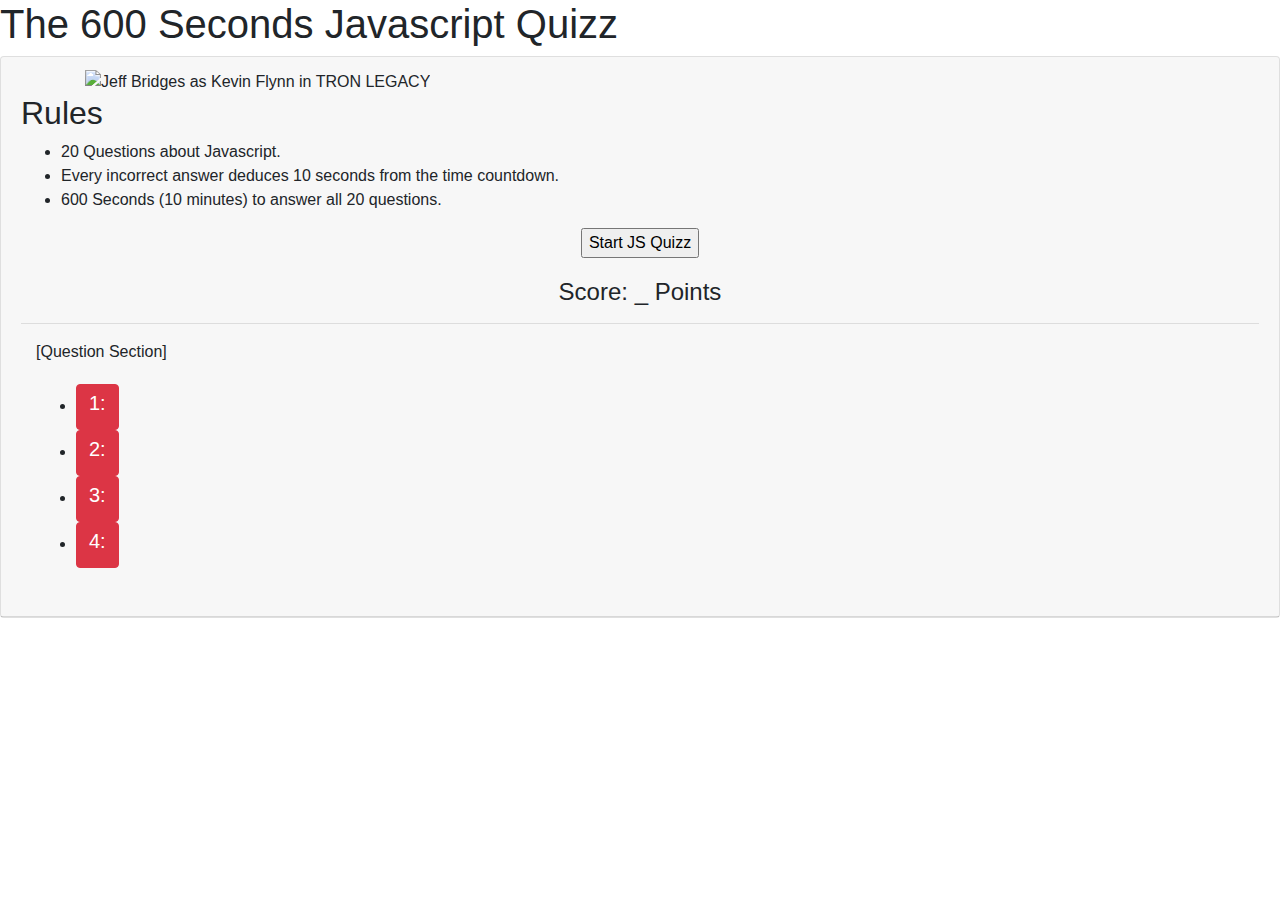
==== index.html @ c098a77e "Plain Vanilla JS, new .js, new working function" ====
<!DOCTYPE html>
<html lang="en">
<head>
  <meta charset="UTF-8" />
  <meta name="viewport" content="width=device-width, initial-scale=1.0" />
  <meta http-equiv="X-UA-Compatible" content="ie=edge" />
  <title>The 600 Seconds Javascript Quizz (&copy; Kevin Flynn)</title>
  <link rel="stylesheet" href="./assets/css/reset.css" />
  <link rel="stylesheet" href="https://stackpath.bootstrapcdn.com/bootstrap/4.4.1/css/bootstrap.min.css"
    integrity="sha384-Vkoo8x4CGsO3+Hhxv8T/Q5PaXtkKtu6ug5TOeNV6gBiFeWPGFN9MuhOf23Q9Ifjh" crossorigin="anonymous">
  <link rel="stylesheet" href="./assets/css/style.css" />
  <script src="https://cdnjs.cloudflare.com/ajax/libs/jquery/3.2.1/jquery.min.js" defer></script>
  <script src="./index.js" defer></script>
  </head>
<body>
  <div class="wrapper">
    <header><h1>The 600 Seconds Javascript Quizz</h1></header>
    <div class="card">
      <div class="card-header">
        <div class="container"> <!-- Start Container -->
          <!-- Start Kevin Flynn Row -->
          <div class="row">
            <div class="col md-12"><img src="assets/img/jeff_bridges_the_dude_tron_legacy.jpg" title="Let's Split Man!" alt="Jeff Bridges as Kevin Flynn in TRON LEGACY" id="kevinFlynn" /></div>
            </div>
          </div>
          <!-- Rules Row -->
          <div class="row" id="rulesRow">
            <div class="col md-12" id="rulesSection">
              <h2>Rules</h2>
              <ul>
                <li>20 Questions about Javascript.</li>
                <li>Every incorrect answer deduces 10 seconds from the time countdown.</li>
                <li>600 Seconds (10 minutes) to answer all 20 questions.</li>
              </ul>
            </div>
          </div>
          <!-- Countdown + Score Row -->
          <div class="row" id="countDownRow">
            <div class="col md-12" style="text-align: center;">

                <input type="button"
                id="startButton"
                value="Start JS Quizz"
                onClick="countdown(); questionInsert(); choicesInsert();"
                style="margin-bottom: 20px;">

                <h4 id="scoreBoard" style="text-align: center;">Score: <span id="score">_</span> Points</h4>

              <hr>
            </div>
          </div>
          <!-- Questions Row -->
          <div class="row" style="margin: 0 auto; margin-bottom: 20px;">
            <div class="col md-12" id="quizzQuestions">[Question Section]</div>       
          </div>
          <!-- Choices Row -->
          <div class="row" style="margin: 0 auto; margin-bottom: 20px;">
            <div class="col md-12">            
              <ul>

                <li><button id="choice1" value="1"
                  class="btn btn-danger btn-choice" onClick="comparison();">
                  <h5 id="btn1">1:</h5>
                </button></li>

                <li><button id="choice2" value="2"
                  class="btn btn-danger btn-choice" onClick="comparison();">
                  <h5 id="btn2">2:</h5>
                </button></li>

                <li><button id="choice3" value="3"
                  class="btn btn-danger btn-choice" onClick="comparison();">
                  <h5 id="btn3">3:</h5>
                </button></li>

                <li><button id="choice4" value="4"
                  class="btn btn-danger btn-choice" onClick="comparison();">
                  <h5 id="btn4">4:</h5>
                </button></li>

              </ul>
<!--              <p>Correct Answer is: <span id="solution"></span></p> -->
            </div>
          </div>
        </div> <!-- End Container -->
      </div> <!-- End Card Header -->
    </div> <!-- Card -->
  <!-- </div> End Wrapper -->

</body>
</html>
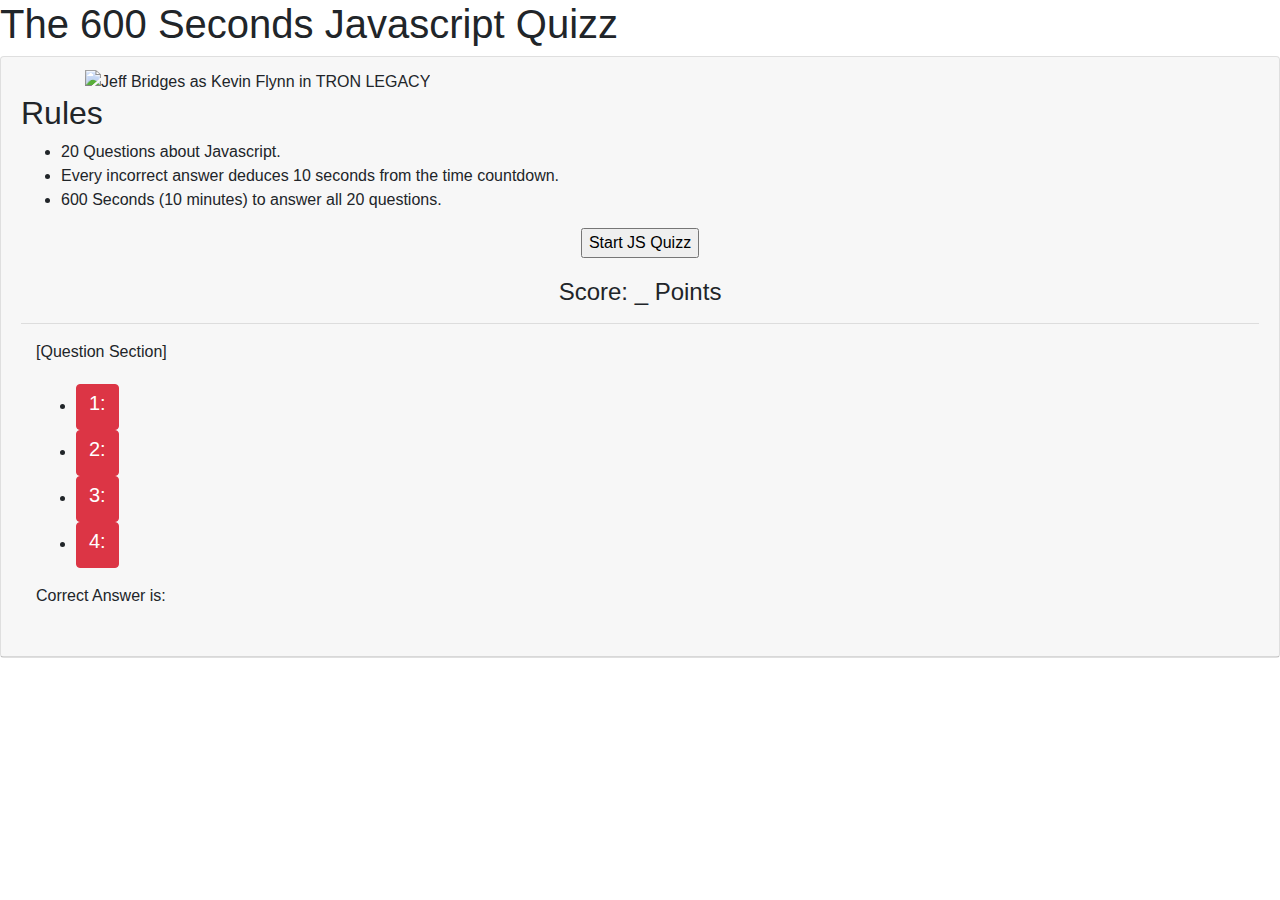
==== commit 556dc640: "game over, show answer functions implemented" ====
--- a/index.html
+++ b/index.html
@@ -38,13 +38,17 @@
           <div class="row" id="countDownRow">
             <div class="col md-12" style="text-align: center;">
 
-                <input type="button"
+                <input type="button" 
                 id="startButton"
                 value="Start JS Quizz"
-                onClick="countdown(); questionInsert(); choicesInsert();"
+                onClick="
+                countdown();
+                questionInsert();
+                choicesInsert();
+                showAnswer()"
                 style="margin-bottom: 20px;">
 
-                <h4 id="scoreBoard" style="text-align: center;">Score: <span id="score">_</span> Points</h4>
+                <h4 id="scoreBoard" style="text-align: center;"><span id="score">Score: _ Points</span></h4>
 
               <hr>
             </div>
@@ -79,7 +83,9 @@
                 </button></li>
 
               </ul>
-<!--              <p>Correct Answer is: <span id="solution"></span></p> -->
+
+              <p>Correct Answer is: <span id="solution"></span></p>
+
             </div>
           </div>
         </div> <!-- End Container -->
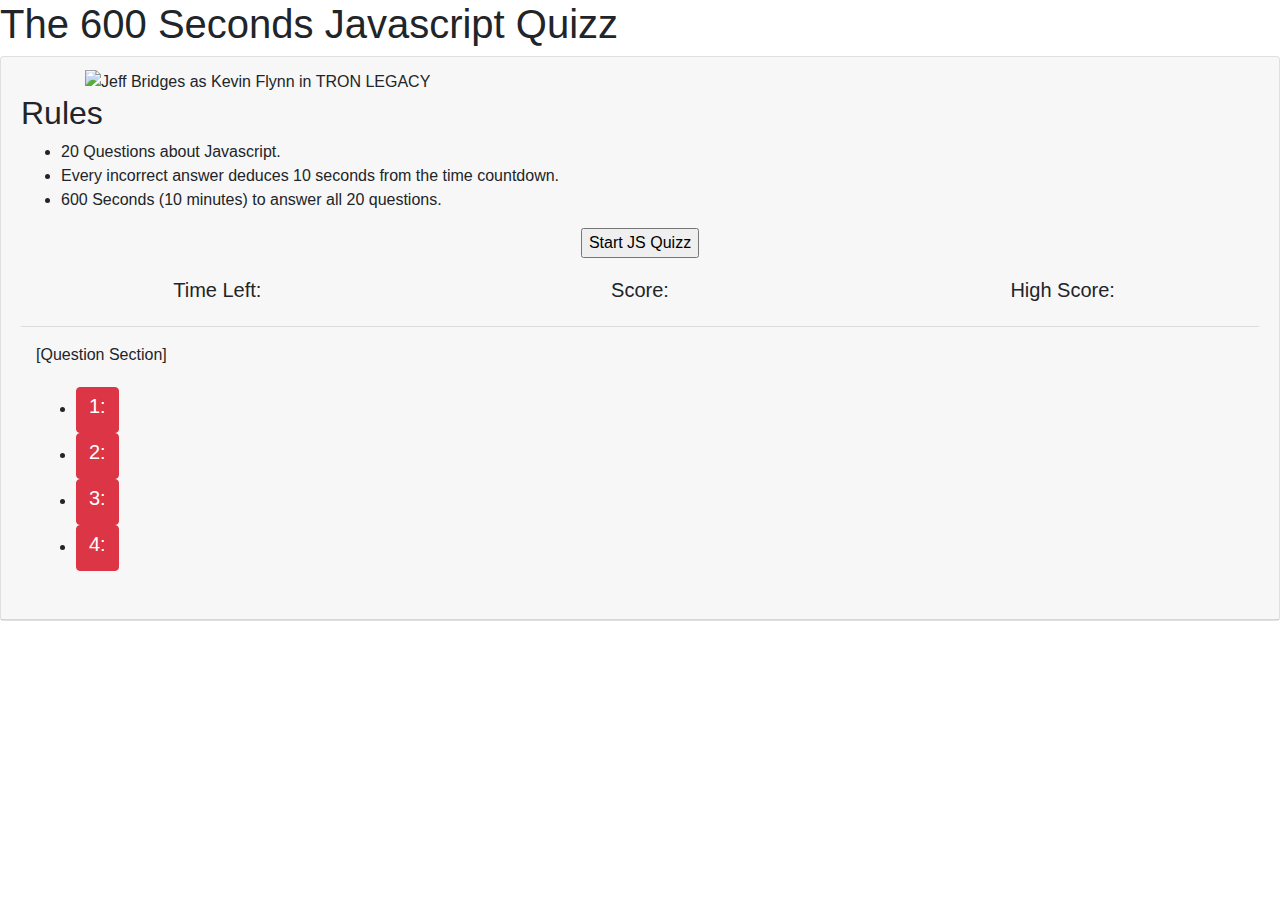
==== commit 7746c58d: "functional quizz, timer, score - qz skipping,  needs debugging" ====
--- a/index.html
+++ b/index.html
@@ -9,7 +9,6 @@
   <link rel="stylesheet" href="https://stackpath.bootstrapcdn.com/bootstrap/4.4.1/css/bootstrap.min.css"
     integrity="sha384-Vkoo8x4CGsO3+Hhxv8T/Q5PaXtkKtu6ug5TOeNV6gBiFeWPGFN9MuhOf23Q9Ifjh" crossorigin="anonymous">
   <link rel="stylesheet" href="./assets/css/style.css" />
-  <script src="https://cdnjs.cloudflare.com/ajax/libs/jquery/3.2.1/jquery.min.js" defer></script>
   <script src="./index.js" defer></script>
   </head>
 <body>
@@ -24,7 +23,7 @@
             </div>
           </div>
           <!-- Rules Row -->
-          <div class="row" id="rulesRow">
+          <div class="row">
             <div class="col md-12" id="rulesSection">
               <h2>Rules</h2>
               <ul>
@@ -34,58 +33,41 @@
               </ul>
             </div>
           </div>
-          <!-- Countdown + Score Row -->
-          <div class="row" id="countDownRow">
-            <div class="col md-12" style="text-align: center;">
-
-                <input type="button" 
-                id="startButton"
-                value="Start JS Quizz"
-                onClick="
-                countdown();
-                questionInsert();
-                choicesInsert();
-                showAnswer()"
-                style="margin-bottom: 20px;">
-
-                <h4 id="scoreBoard" style="text-align: center;"><span id="score">Score: _ Points</span></h4>
-
-              <hr>
+          <!-- Start Button -->
+          <div class="row">
+            <div id="startButtonRow" class="col md-12" style="text-align: center;">
+                <input id="startButton" type="button" value="Start JS Quizz" style="margin-bottom: 20px;">
             </div>
           </div>
+          <!-- End Start Button -->          
+          <!-- Time / Score -->
+          <div id="parameters" class="row">
+            <div class="col md-4" style="text-align: center;">
+                <h5>Time Left:<br /><span id="timer"></span></h5>
+            </div>
+            <div class="col md-4" style="text-align: center;">
+                <h5>Score:<br /><span id="score"></span></h5>
+            </div>
+            <div class="col md-4" style="text-align: center;">
+                <h5>High Score:<br /><span id="highScore"></span></h5>
+            </div>
+          </div>
+          <!-- End Time / Score -->
+              <hr>
           <!-- Questions Row -->
           <div class="row" style="margin: 0 auto; margin-bottom: 20px;">
             <div class="col md-12" id="quizzQuestions">[Question Section]</div>       
           </div>
           <!-- Choices Row -->
-          <div class="row" style="margin: 0 auto; margin-bottom: 20px;">
+          <div id="userChoices" class="row" style="margin: 0 auto; margin-bottom: 20px;">
             <div class="col md-12">            
               <ul>
-
-                <li><button id="choice1" value="1"
-                  class="btn btn-danger btn-choice" onClick="comparison();">
-                  <h5 id="btn1">1:</h5>
-                </button></li>
-
-                <li><button id="choice2" value="2"
-                  class="btn btn-danger btn-choice" onClick="comparison();">
-                  <h5 id="btn2">2:</h5>
-                </button></li>
-
-                <li><button id="choice3" value="3"
-                  class="btn btn-danger btn-choice" onClick="comparison();">
-                  <h5 id="btn3">3:</h5>
-                </button></li>
-
-                <li><button id="choice4" value="4"
-                  class="btn btn-danger btn-choice" onClick="comparison();">
-                  <h5 id="btn4">4:</h5>
-                </button></li>
-
+                <li><button id="btn1" class="btn btn-danger btn-choice"><h5><span>1:</span></h5></button></li>
+                <li><button id="btn2" class="btn btn-danger btn-choice"><h5><span>2:</span></h5></button></li>
+                <li><button id="btn3" class="btn btn-danger btn-choice"><h5><span>3:</span></h5></button></li>
+                <li><button id="btn4" class="btn btn-danger btn-choice"><h5><span>4:</span></h5></button></li>
               </ul>
-
-              <p>Correct Answer is: <span id="solution"></span></p>
-
+              <p><span id="solution"></span></p>
             </div>
           </div>
         </div> <!-- End Container -->
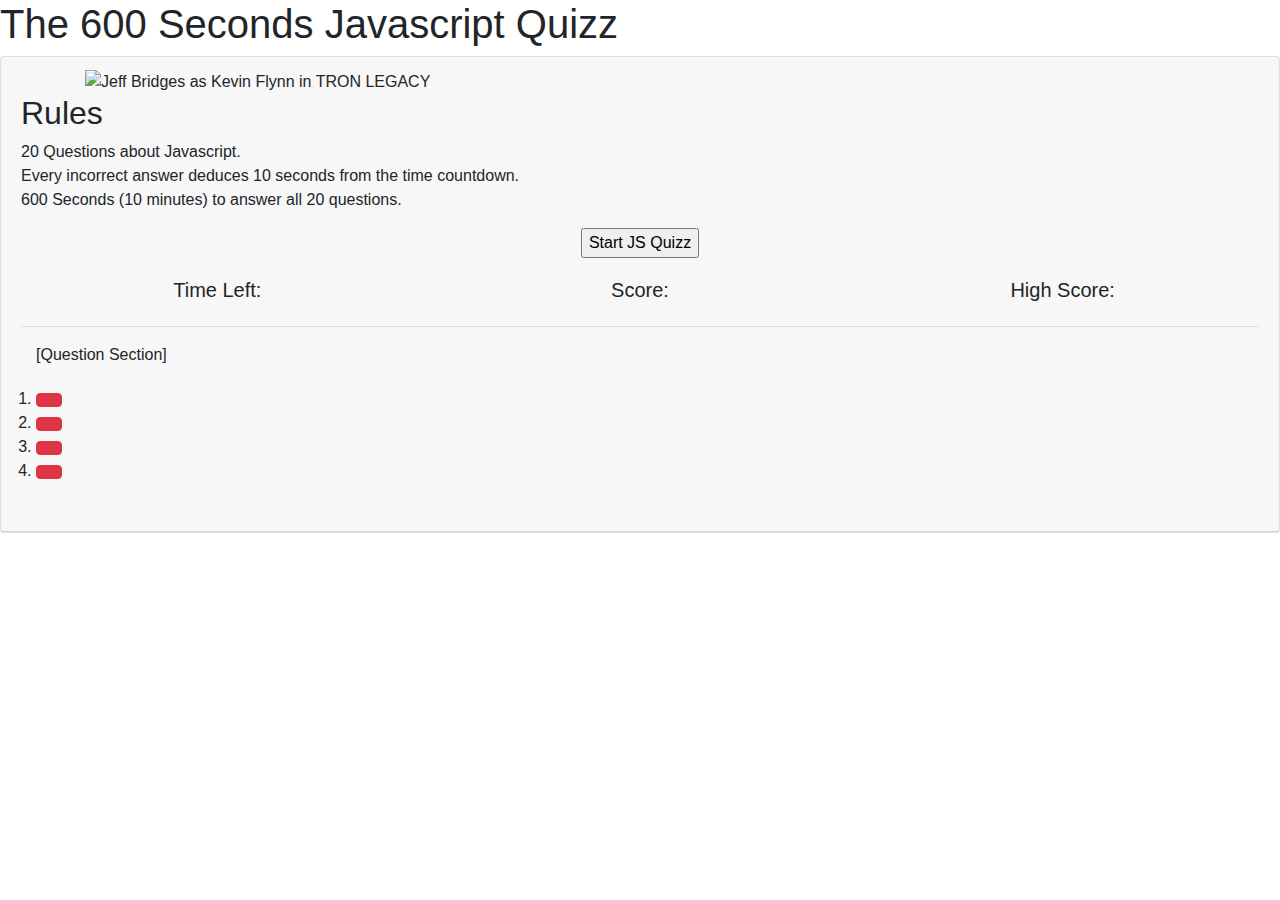
==== commit 18859ffb: "Made comments and adjustments" ====
--- a/index.html
+++ b/index.html
@@ -61,12 +61,12 @@
           <!-- Choices Row -->
           <div id="userChoices" class="row" style="margin: 0 auto; margin-bottom: 20px;">
             <div class="col md-12">            
-              <ul>
-                <li><button id="btn1" class="btn btn-danger btn-choice"><h5><span>1:</span></h5></button></li>
-                <li><button id="btn2" class="btn btn-danger btn-choice"><h5><span>2:</span></h5></button></li>
-                <li><button id="btn3" class="btn btn-danger btn-choice"><h5><span>3:</span></h5></button></li>
-                <li><button id="btn4" class="btn btn-danger btn-choice"><h5><span>4:</span></h5></button></li>
-              </ul>
+              <ol start = "1">
+                <li><button id="btn1" class="btn btn-danger btn-choice"></button></li>
+                <li><button id="btn2" class="btn btn-danger btn-choice"></button></li>
+                <li><button id="btn3" class="btn btn-danger btn-choice"></button></li>
+                <li><button id="btn4" class="btn btn-danger btn-choice"></button></li>
+              </ol>
               <p><span id="solution"></span></p>
             </div>
           </div>
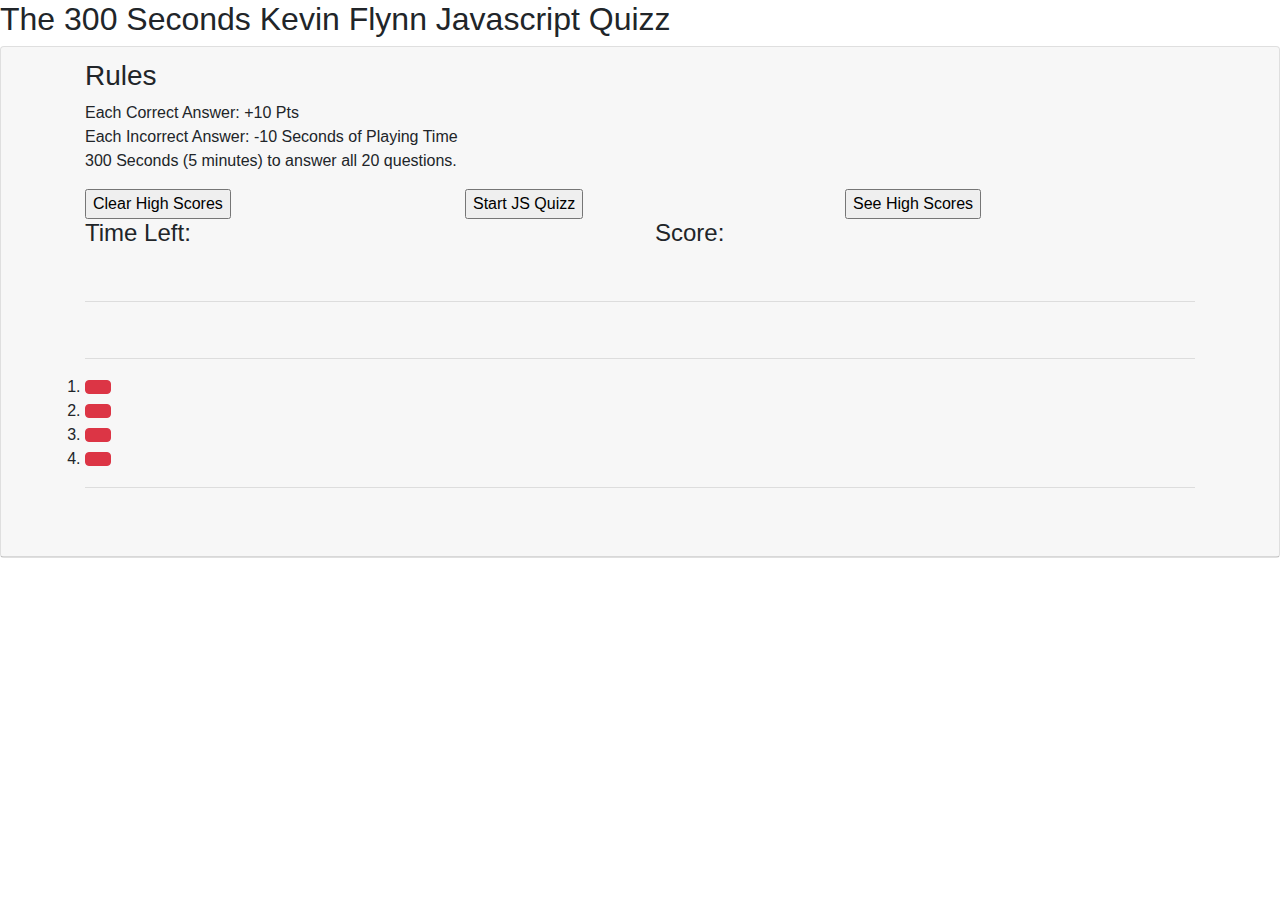
==== commit 85241277: "updated index html" ====
--- a/index.html
+++ b/index.html
@@ -4,7 +4,7 @@
   <meta charset="UTF-8" />
   <meta name="viewport" content="width=device-width, initial-scale=1.0" />
   <meta http-equiv="X-UA-Compatible" content="ie=edge" />
-  <title>The 600 Seconds Javascript Quizz (&copy; Kevin Flynn)</title>
+  <title>The 300 Seconds Kevin Flynn Javascript Quizz (Let's Split Man!)</title>
   <link rel="stylesheet" href="./assets/css/reset.css" />
   <link rel="stylesheet" href="https://stackpath.bootstrapcdn.com/bootstrap/4.4.1/css/bootstrap.min.css"
     integrity="sha384-Vkoo8x4CGsO3+Hhxv8T/Q5PaXtkKtu6ug5TOeNV6gBiFeWPGFN9MuhOf23Q9Ifjh" crossorigin="anonymous">
@@ -13,64 +13,74 @@
   </head>
 <body>
   <div class="wrapper">
-    <header><h1>The 600 Seconds Javascript Quizz</h1></header>
+    <header><h2>The 300 Seconds Kevin Flynn Javascript Quizz</h2></header>
     <div class="card">
       <div class="card-header">
         <div class="container"> <!-- Start Container -->
           <!-- Start Kevin Flynn Row -->
-          <div class="row">
-            <div class="col md-12"><img src="assets/img/jeff_bridges_the_dude_tron_legacy.jpg" title="Let's Split Man!" alt="Jeff Bridges as Kevin Flynn in TRON LEGACY" id="kevinFlynn" /></div>
+          <div id="KevinFlynnContainer" class="row">
+            <div id="kevinFlynn" class="col md-12">
             </div>
           </div>
           <!-- Rules Row -->
-          <div class="row">
-            <div class="col md-12" id="rulesSection">
-              <h2>Rules</h2>
+          <div class="row" id="rulesSection">
+            <div class="col md-12">
+              <h3>Rules</h3>
               <ul>
-                <li>20 Questions about Javascript.</li>
-                <li>Every incorrect answer deduces 10 seconds from the time countdown.</li>
-                <li>600 Seconds (10 minutes) to answer all 20 questions.</li>
+                <li>Each Correct Answer: +10 Pts </li>
+                <li>Each Incorrect Answer: -10 Seconds of Playing Time</li>
+                <li>300 Seconds (5 minutes) to answer all 20 questions.</li>
               </ul>
             </div>
           </div>
-          <!-- Start Button -->
-          <div class="row">
-            <div id="startButtonRow" class="col md-12" style="text-align: center;">
-                <input id="startButton" type="button" value="Start JS Quizz" style="margin-bottom: 20px;">
+          <!-- Start Button / See High Score Button -->
+          <div id="startButtonRow" class="row">
+            <div class="col md-4">
+                <input id="clearHSbutton" type="button"> <!-- Clear High Scores Button -->
+            </div>            
+            <div class="col md-4">
+                <input id="startButton" type="button"> <!-- Start Game Button -->
             </div>
+            <div class="col md-4">
+                <input id="highScoresButton" type="button"> <!-- See High Scores Button -->
+          </div>
           </div>
           <!-- End Start Button -->          
           <!-- Time / Score -->
           <div id="parameters" class="row">
-            <div class="col md-4" style="text-align: center;">
-                <h5>Time Left:<br /><span id="timer"></span></h5>
+            <div class="col md-6">
+                <h4>Time Left:<br /><span id="timer">&nbsp;</span></h4>
             </div>
-            <div class="col md-4" style="text-align: center;">
-                <h5>Score:<br /><span id="score"></span></h5>
-            </div>
-            <div class="col md-4" style="text-align: center;">
-                <h5>High Score:<br /><span id="highScore"></span></h5>
+            <div class="col md-6">
+                <h4>Score:<br /><span id="score">&nbsp;</span></h4>
             </div>
           </div>
           <!-- End Time / Score -->
               <hr>
           <!-- Questions Row -->
-          <div class="row" style="margin: 0 auto; margin-bottom: 20px;">
-            <div class="col md-12" id="quizzQuestions">[Question Section]</div>       
+          <div id="quizzQuestions" class="row">
+            <div class="col md-12">&nbsp;</div>       
           </div>
           <!-- Choices Row -->
-          <div id="userChoices" class="row" style="margin: 0 auto; margin-bottom: 20px;">
-            <div class="col md-12">            
-              <ol start = "1">
-                <li><button id="btn1" class="btn btn-danger btn-choice"></button></li>
-                <li><button id="btn2" class="btn btn-danger btn-choice"></button></li>
-                <li><button id="btn3" class="btn btn-danger btn-choice"></button></li>
-                <li><button id="btn4" class="btn btn-danger btn-choice"></button></li>
+          <div id="userChoices" class="row">
+            <div class="col md-12">
+              <hr class="separator" />
+              <ol start= "1">
+                <li class="question"><button id="btn1" class="btn btn-danger btn-choice"></button></li>
+                <li class="question"><button id="btn2" class="btn btn-danger btn-choice"></button></li>
+                <li class="question"><button id="btn3" class="btn btn-danger btn-choice"></button></li>
+                <li class="question"><button id="btn4" class="btn btn-danger btn-choice"></button></li>
               </ol>
-              <p><span id="solution"></span></p>
+              <hr class="separator" />              
             </div>
           </div>
-        </div> <!-- End Container -->
+          <!-- Solution Row -->
+          <div id="solutionContainer" class="row">
+            <div class="col md-12">
+              <p id="solution">&nbsp;</p>
+            </div>  
+          </div> <!-- End Solution Container -->
+        </div> <!-- End Main Container -->
       </div> <!-- End Card Header -->
     </div> <!-- Card -->
   <!-- </div> End Wrapper -->
